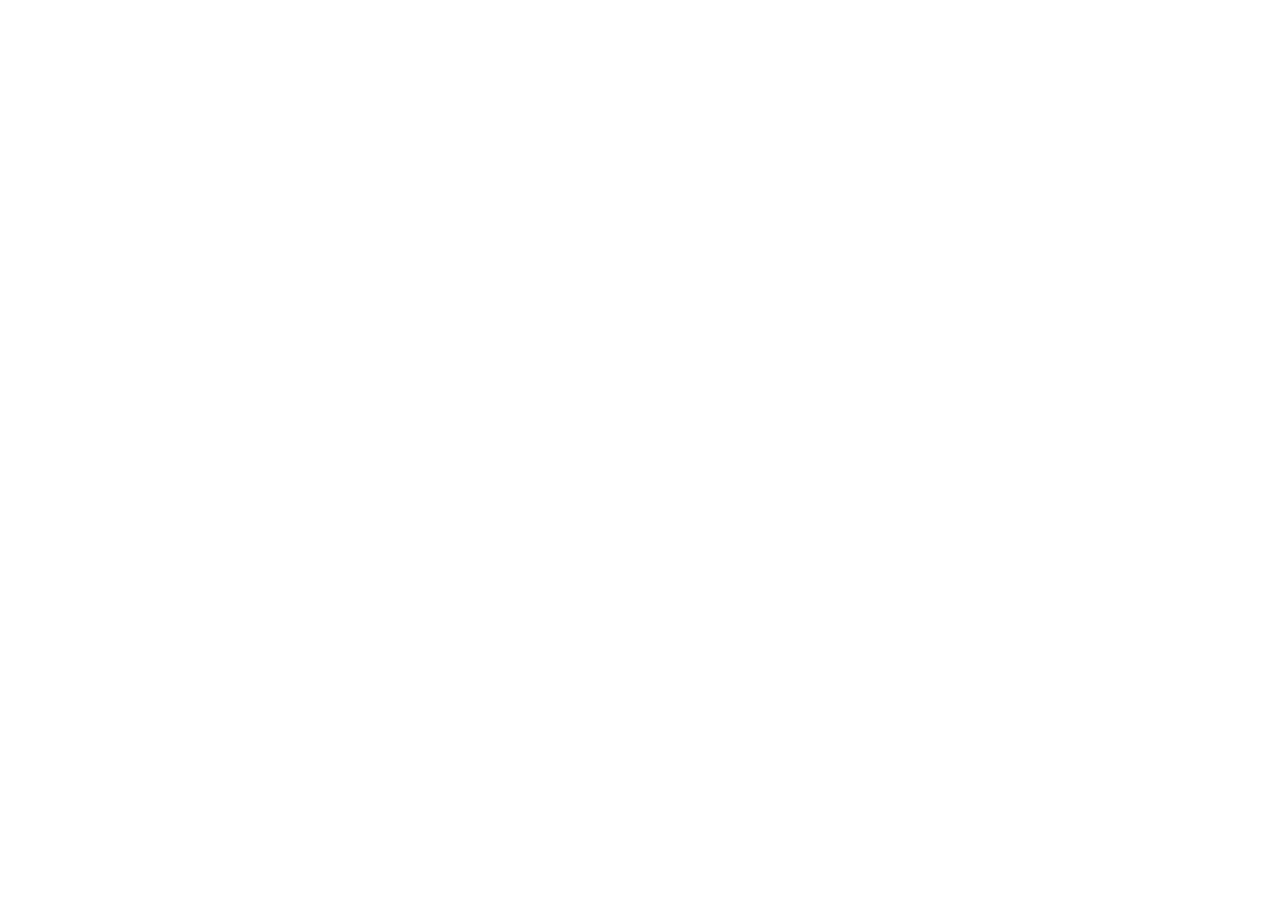
==== index.html @ c5b8393a "mise en place footer et header via js" ====
<!DOCTYPE html>
<html lang="fr">
<head>
    <meta charset="utf-8">
    <title>Ecostat</title>
    <link rel="stylesheet" href="CSS/style.css">
</head>
<body>
    <div id="header_dv"></div>

    <div id="footer_dv"></div>
</body>
</html>
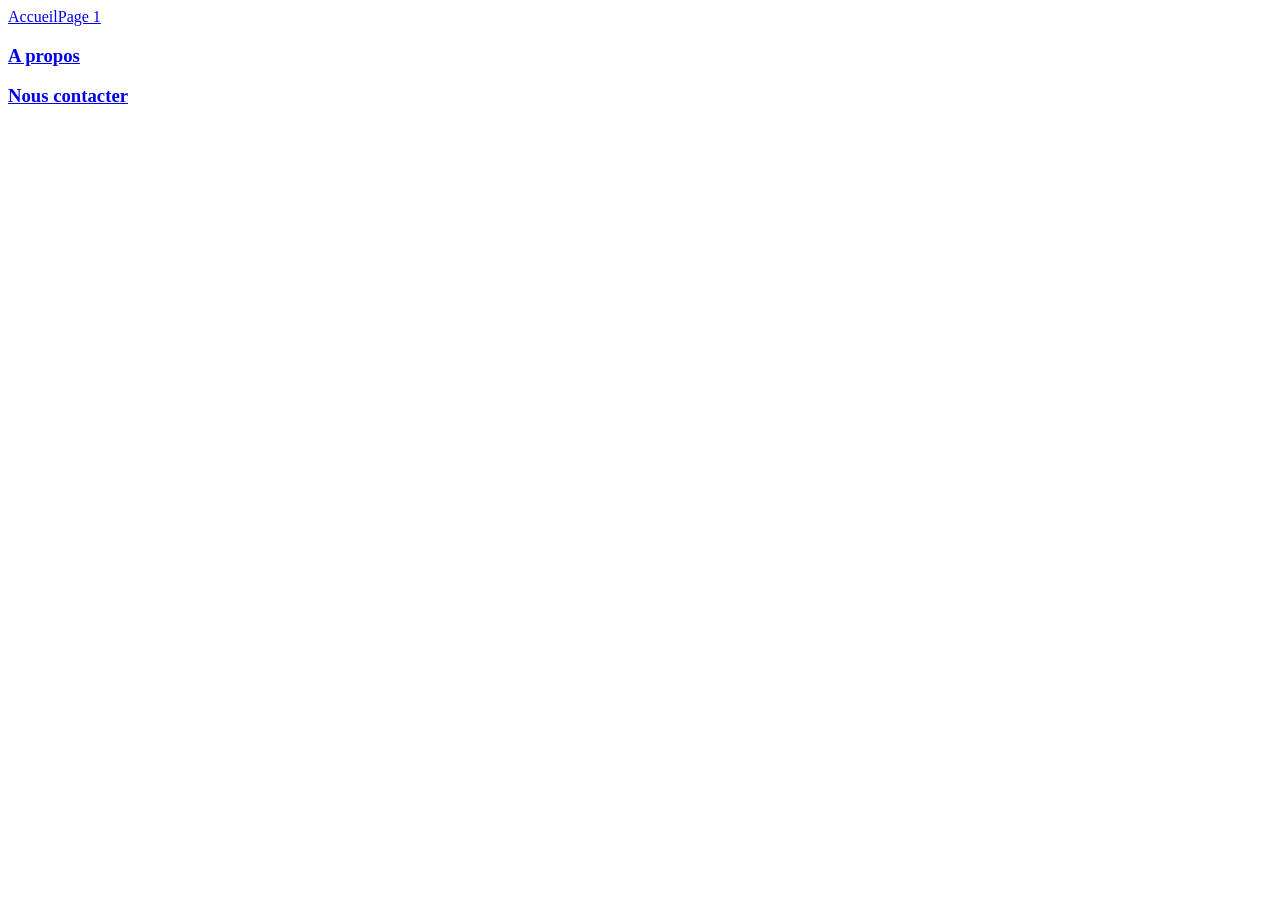
==== commit b3181858: "erreur liaison" ====
--- a/index.html
+++ b/index.html
@@ -3,7 +3,9 @@
 <head>
     <meta charset="utf-8">
     <title>Ecostat</title>
-    <link rel="stylesheet" href="CSS/style.css">
+    <link rel="stylesheet" href="./css/style.css">
+    <script src="./js/footer_header/header.js" defer></script>
+    <script src="./js/footer_header/footer.js" defer></script>
 </head>
 <body>
     <div id="header_dv"></div>
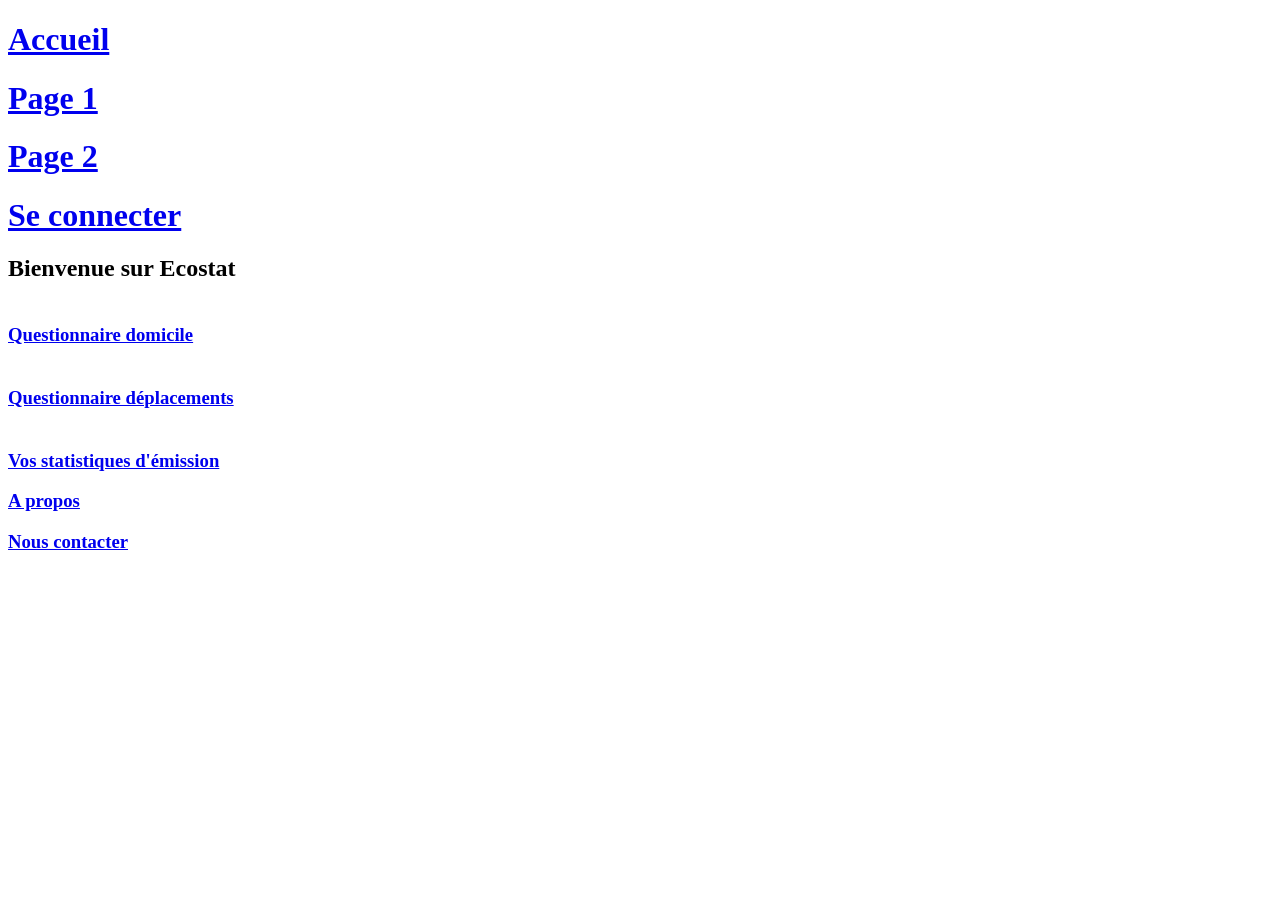
==== commit fce4eddf: "Réctification des chemins/ nom fichier/ liens" ====
--- a/index.html
+++ b/index.html
@@ -1,15 +1,43 @@
 <!DOCTYPE html>
 <html lang="fr">
 <head>
-    <meta charset="utf-8">
-    <title>Ecostat</title>
-    <link rel="stylesheet" href="./css/style.css">
+    <meta charset="UTF-8">
+    <meta name="viewport" content="width=device-width, initial-scale=1.0">
+    
+    <link rel="stylesheet" href="./css/styles.css">
+    <link rel="stylesheet" href="./css/accueil.css">
+
     <script src="./js/footer_header/header.js" defer></script>
     <script src="./js/footer_header/footer.js" defer></script>
+    <title>Ecostat</title>
 </head>
 <body>
     <div id="header_dv"></div>
+    <div class="bloc">
+        <h2 class="titre centrer">Bienvenue sur Ecostat</h2>
+        <div id="listeBoutons">
+            <h3 class="boutons"><a href="./html/co2_maison.html">
+                <div class="icone">
+                    <img src="./html/ressources/icones/house.png" alt=""/>
+                </div>
+                Questionnaire domicile</a>
+            </h3>
 
+            <h3 class="boutons"><a href="./html/co2_transport.html">
+                <div class="icone">
+                    <img src="./html/ressources/icones/car.png" alt=""/>
+                </div>
+                Questionnaire déplacements</a>
+            </h3>
+
+            <h3 id="lastB" class="boutons"><a href="./html/co2_resumer.html">
+                <div class="icone">
+                    <img src="./html/ressources/icones/graph.png" alt=""/>
+                </div>
+                Vos statistiques d'émission</a>
+            </h3>
+        </div>
+    </div>
     <div id="footer_dv"></div>
 </body>
 </html>
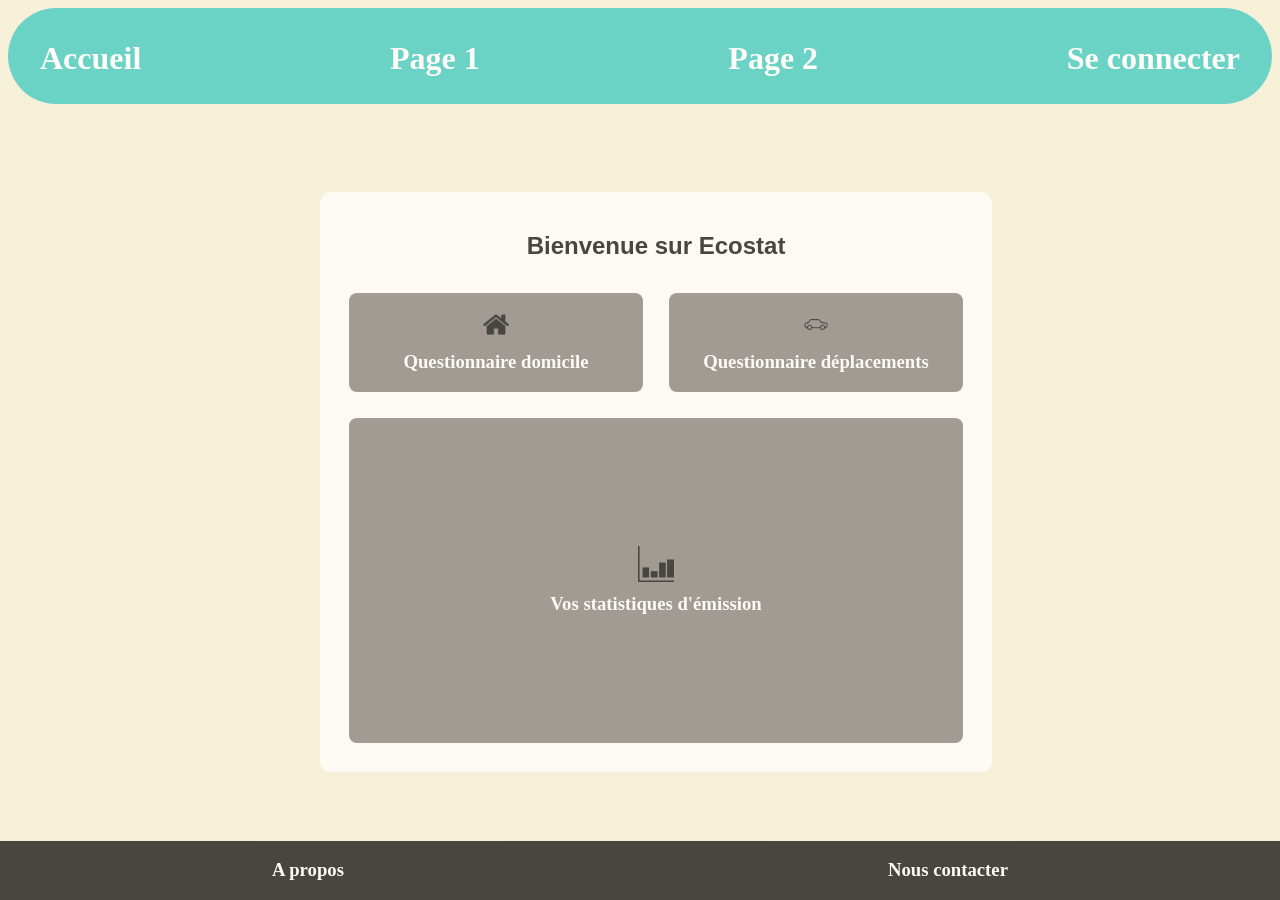
==== commit be19101d: "correction path (a tester)" ====
--- a/index.html
+++ b/index.html
@@ -4,8 +4,8 @@
     <meta charset="UTF-8">
     <meta name="viewport" content="width=device-width, initial-scale=1.0">
     
-    <link rel="stylesheet" href="./css/styles.css">
-    <link rel="stylesheet" href="./css/accueil.css">
+    <link rel="stylesheet" href="./CSS/styles.css">
+    <link rel="stylesheet" href="./CSS/accueil.css">
 
     <script src="./js/footer_header/header.js" defer></script>
     <script src="./js/footer_header/footer.js" defer></script>
@@ -16,23 +16,23 @@
     <div class="bloc">
         <h2 class="titre centrer">Bienvenue sur Ecostat</h2>
         <div id="listeBoutons">
-            <h3 class="boutons"><a href="./html/co2_maison.html">
+            <h3 class="boutons"><a href="./HTML/co2_maison.html">
                 <div class="icone">
-                    <img src="./html/ressources/icones/house.png" alt=""/>
+                    <img src="./HTML/ressources/icones/house.png" alt=""/>
                 </div>
                 Questionnaire domicile</a>
             </h3>
 
-            <h3 class="boutons"><a href="./html/co2_transport.html">
+            <h3 class="boutons"><a href="./HTML/co2_transport.html">
                 <div class="icone">
-                    <img src="./html/ressources/icones/car.png" alt=""/>
+                    <img src="./HTML/ressources/icones/car.png" alt=""/>
                 </div>
                 Questionnaire déplacements</a>
             </h3>
 
-            <h3 id="lastB" class="boutons"><a href="./html/co2_resumer.html">
+            <h3 id="lastB" class="boutons"><a href="./HTML/co2_resumer.html">
                 <div class="icone">
-                    <img src="./html/ressources/icones/graph.png" alt=""/>
+                    <img src="./HTML/ressources/icones/graph.png" alt=""/>
                 </div>
                 Vos statistiques d'émission</a>
             </h3>
--- a/CSS/styles.css
+++ b/CSS/styles.css
@@ -0,0 +1,78 @@
+html {
+   height: 100%;
+}
+
+body{
+   display: flex;
+   flex-direction: column;
+   min-height: 100vh;
+   background-repeat: repeat;
+   background-size: cover;
+   background-color: rgb(245, 240, 215);
+   margin: 0;
+} 
+
+#header_dv{                         /*temporaire*/
+   background-color: #49CCC3;
+   border-radius: 50px;
+   opacity: 80%;
+   text-align: center;
+   display: flex;
+   justify-content: space-between;
+   /*position: sticky;*/
+   top: 0%;
+   /*width: 100%;*/
+   height: 6em;
+   margin: 8px;
+}
+
+#footer_dv{
+   margin-top: auto;
+   background-color: black;
+   opacity: 70%;
+   text-align: center;
+   display: flex;
+   justify-content: space-around;
+   width: 100%;
+}
+
+.titre{
+   font-family: 'Gill Sans', 'Gill Sans MT', Calibri, 'Trebuchet MS', sans-serif;
+   text-align: center;
+   opacity: 100%;
+}
+
+.titre_header{
+   font-family:'Times New Roman', Times, serif;
+   margin: 1em;
+   text-decoration: none;
+   color: white;
+}
+.bloc{
+   opacity: 70%;
+   width: 50%;
+   border-radius: 10px;
+   background-color: white;
+   padding: 1em;
+   margin-left: 25%;
+   margin-top: 5em;
+   margin-bottom: 3em;
+   display: flex;
+   flex-direction: column;
+}
+
+.centrer{
+   display: flex;
+   margin-top: 1em;
+   justify-content: center;
+   align-items: center;
+}
+
+a{
+   text-decoration: none;
+   color: white;
+}
+
+.hyprnoir{
+   color: black;
+}
--- a/CSS/accueil.css
+++ b/CSS/accueil.css
@@ -0,0 +1,31 @@
+.boutons{
+   text-align: center;
+   width: 40%;
+   margin: 2%;
+   border-radius: 8px;
+   padding: 3%;
+   display: flex;
+   background-color: rgb(126, 120, 120);
+   
+   color: white;
+}
+
+.icone{
+   height: 1em;
+   margin-bottom: 8%;
+}
+
+.icone img{
+   width: 10%;
+   height: auto;
+}
+
+#lastB{
+   width: 100%;
+   padding: 20%;
+}
+
+#listeBoutons{
+   display:flex;
+   flex-flow: row wrap;
+}
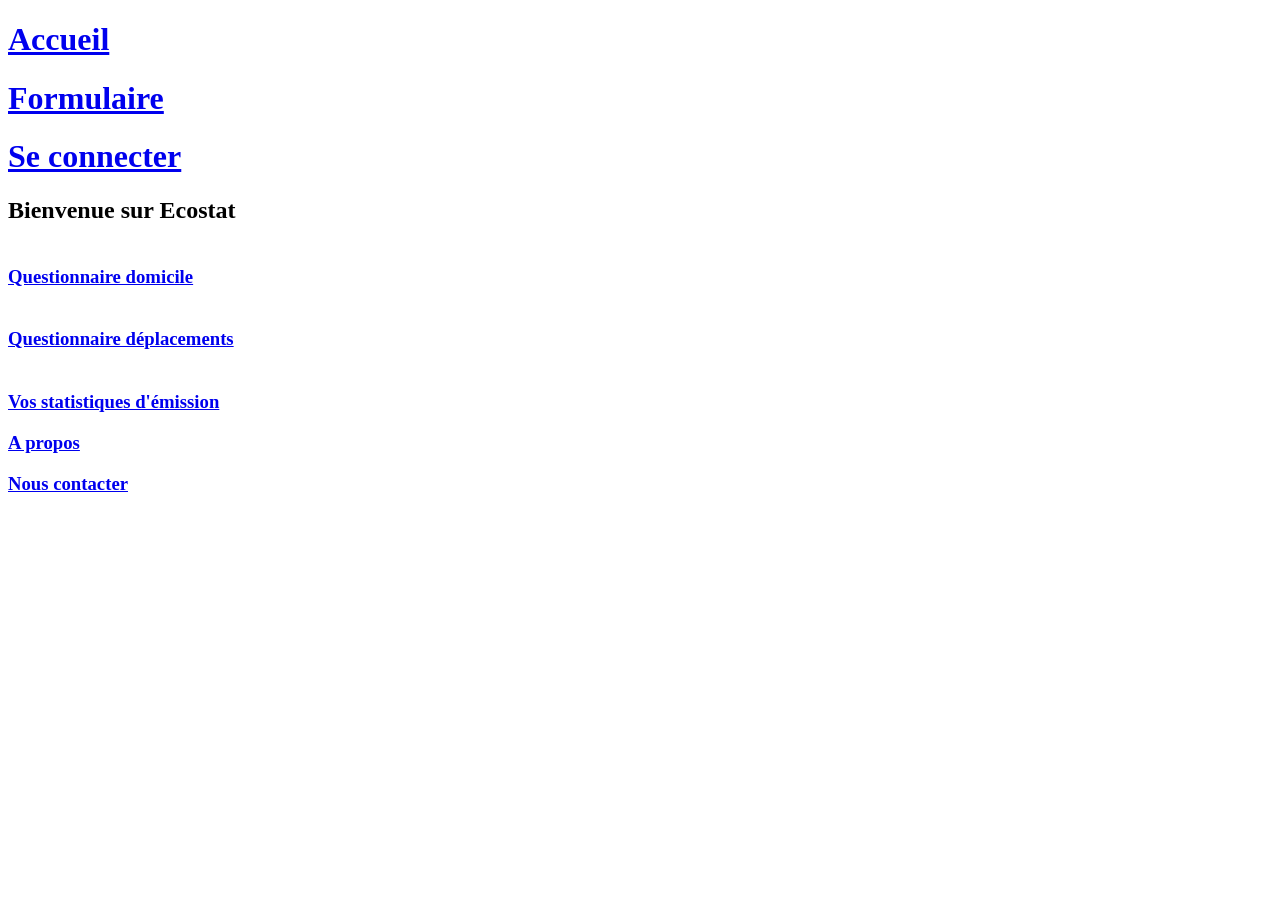
==== commit e6e2ea2d: "From sans connection sauvegarde des données sa marche" ====
--- a/index.html
+++ b/index.html
@@ -4,8 +4,8 @@
     <meta charset="UTF-8">
     <meta name="viewport" content="width=device-width, initial-scale=1.0">
     
-    <link rel="stylesheet" href="./CSS/styles.css">
-    <link rel="stylesheet" href="./CSS/accueil.css">
+    <link rel="stylesheet" href="./css/styles.css">
+    <link rel="stylesheet" href="./css/accueil.css">
 
     <script src="./js/footer_header/header.js" defer></script>
     <script src="./js/footer_header/footer.js" defer></script>
@@ -16,23 +16,23 @@
     <div class="bloc">
         <h2 class="titre centrer">Bienvenue sur Ecostat</h2>
         <div id="listeBoutons">
-            <h3 class="boutons"><a href="./HTML/co2_maison.html">
+            <h3 class="boutons"><a href="./html/co2_maison.html">
                 <div class="icone">
-                    <img src="./HTML/ressources/icones/house.png" alt=""/>
+                    <img src="./html/ressources/icones/house.png" alt=""/>
                 </div>
                 Questionnaire domicile</a>
             </h3>
 
-            <h3 class="boutons"><a href="./HTML/co2_transport.html">
+            <h3 class="boutons"><a href="./html/co2_transport.html">
                 <div class="icone">
-                    <img src="./HTML/ressources/icones/car.png" alt=""/>
+                    <img src="./html/ressources/icones/car.png" alt=""/>
                 </div>
                 Questionnaire déplacements</a>
             </h3>
 
-            <h3 id="lastB" class="boutons"><a href="./HTML/co2_resumer.html">
+            <h3 id="lastB" class="boutons"><a href="./html/co2_resumer.html">
                 <div class="icone">
-                    <img src="./HTML/ressources/icones/graph.png" alt=""/>
+                    <img src="./html/ressources/icones/graph.png" alt=""/>
                 </div>
                 Vos statistiques d'émission</a>
             </h3>
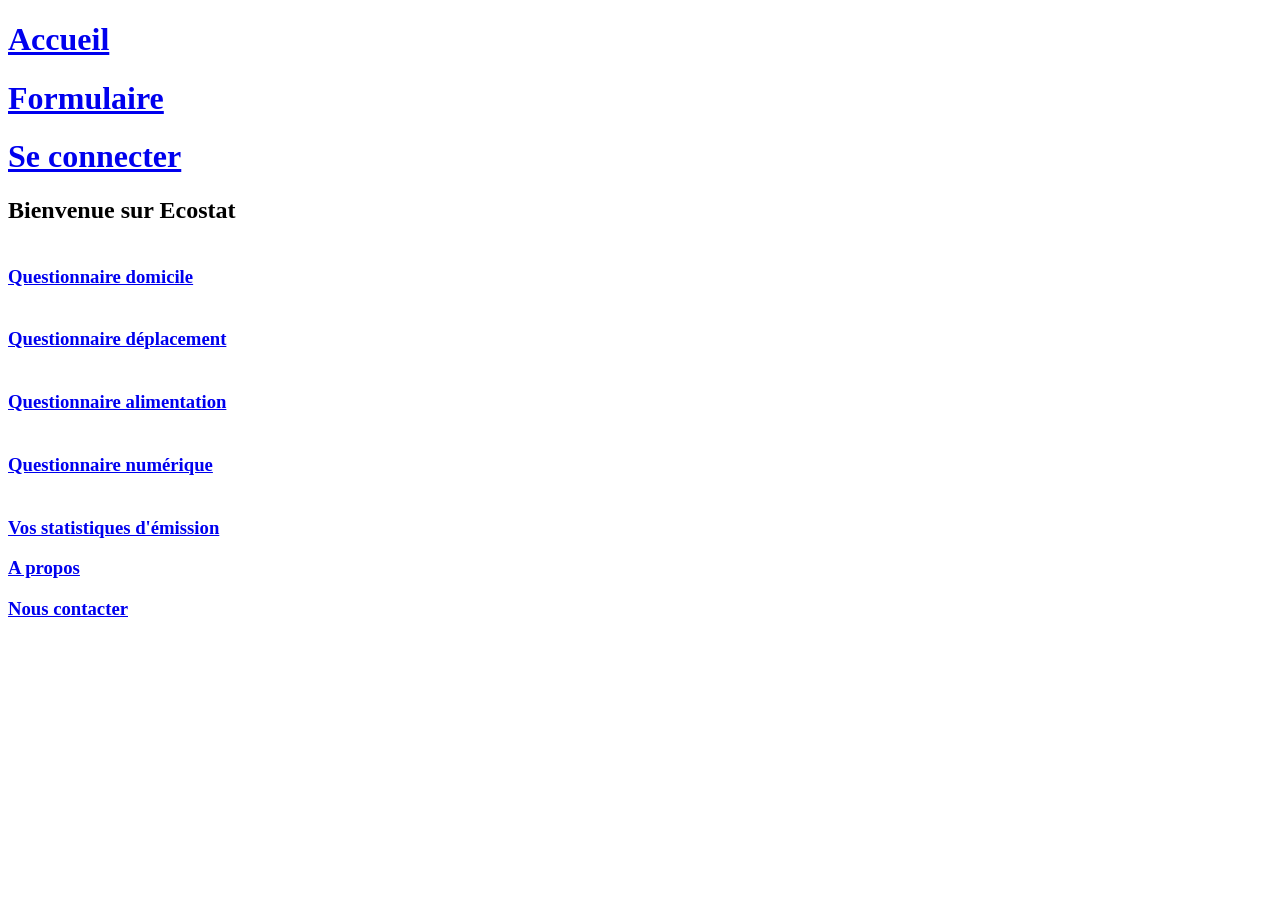
==== commit 0d607e1f: "bouton page index" ====
--- a/index.html
+++ b/index.html
@@ -16,21 +16,35 @@
     <div class="bloc">
         <h2 class="titre centrer">Bienvenue sur Ecostat</h2>
         <div id="listeBoutons">
-            <h3 class="boutons"><a href="./html/co2_maison.html">
+            <h3 class="boutons"><a href="./html/formulaire.html#logement_dv">
                 <div class="icone">
                     <img src="./html/ressources/icones/house.png" alt=""/>
                 </div>
                 Questionnaire domicile</a>
             </h3>
 
-            <h3 class="boutons"><a href="./html/co2_transport.html">
+            <h3 class="boutons"><a href="./html/formulaire.html#transport_dv">
                 <div class="icone">
                     <img src="./html/ressources/icones/car.png" alt=""/>
                 </div>
-                Questionnaire déplacements</a>
+                Questionnaire déplacement</a>
             </h3>
 
-            <h3 id="lastB" class="boutons"><a href="./html/co2_resumer.html">
+            <h3 class="boutons"><a href="./html/formulaire.html#alimentation_dv">
+                <div class="icone">
+                    <img src="./html/ressources/icones/alimentaire.png" alt=""/>
+                </div>
+                Questionnaire alimentation</a>
+            </h3>
+
+            <h3 class="boutons"><a href="./html/formulaire.html#numerique_dv">
+                <div class="icone">
+                    <img src="./html/ressources/icones/numerique.png" alt=""/>
+                </div>
+                Questionnaire numérique</a>
+            </h3>
+
+            <h3 id="lastB" class="boutons"><a href="./html/profile.html">
                 <div class="icone">
                     <img src="./html/ressources/icones/graph.png" alt=""/>
                 </div>
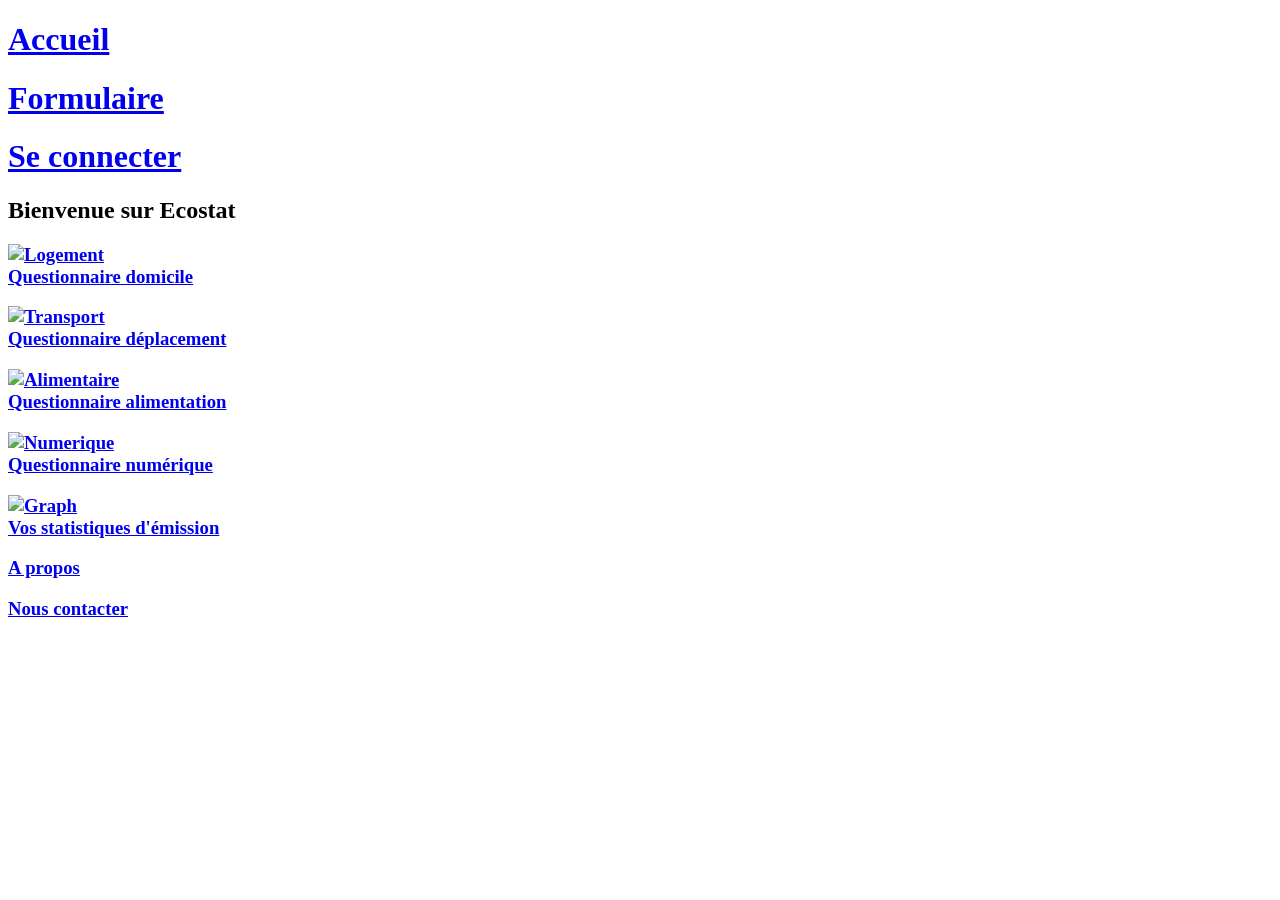
==== commit 043ded88: "commentaire, correction erreur minim" ====
--- a/index.html
+++ b/index.html
@@ -3,50 +3,52 @@
 <head>
     <meta charset="UTF-8">
     <meta name="viewport" content="width=device-width, initial-scale=1.0">
-    
+    <title>Ecostat</title>
+
     <link rel="stylesheet" href="./css/styles.css">
     <link rel="stylesheet" href="./css/accueil.css">
 
     <script src="./js/footer_header/header.js" defer></script>
     <script src="./js/footer_header/footer.js" defer></script>
-    <title>Ecostat</title>
 </head>
+
 <body>
     <div id="header_dv"></div>
+
     <div class="bloc">
         <h2 class="titre centrer">Bienvenue sur Ecostat</h2>
         <div id="listeBoutons">
             <h3 class="boutons"><a href="./html/formulaire.html#logement_dv">
                 <div class="icone">
-                    <img src="./html/ressources/icones/house.png" alt=""/>
+                    <img src="./html/ressources/icones/house.png" alt="Logement"/>
                 </div>
                 Questionnaire domicile</a>
             </h3>
 
             <h3 class="boutons"><a href="./html/formulaire.html#transport_dv">
                 <div class="icone">
-                    <img src="./html/ressources/icones/car.png" alt=""/>
+                    <img src="./html/ressources/icones/car.png" alt="Transport"/>
                 </div>
                 Questionnaire déplacement</a>
             </h3>
 
             <h3 class="boutons"><a href="./html/formulaire.html#alimentation_dv">
                 <div class="icone">
-                    <img src="./html/ressources/icones/alimentaire.png" alt=""/>
+                    <img src="./html/ressources/icones/alimentaire.png" alt="Alimentaire"/>
                 </div>
                 Questionnaire alimentation</a>
             </h3>
 
             <h3 class="boutons"><a href="./html/formulaire.html#numerique_dv">
                 <div class="icone">
-                    <img src="./html/ressources/icones/numerique.png" alt=""/>
+                    <img src="./html/ressources/icones/numerique.png" alt="Numerique"/>
                 </div>
                 Questionnaire numérique</a>
             </h3>
 
             <h3 id="lastB" class="boutons"><a href="./html/profile.html">
                 <div class="icone">
-                    <img src="./html/ressources/icones/graph.png" alt=""/>
+                    <img src="./html/ressources/icones/graph.png" alt="Graph"/>
                 </div>
                 Vos statistiques d'émission</a>
             </h3>
